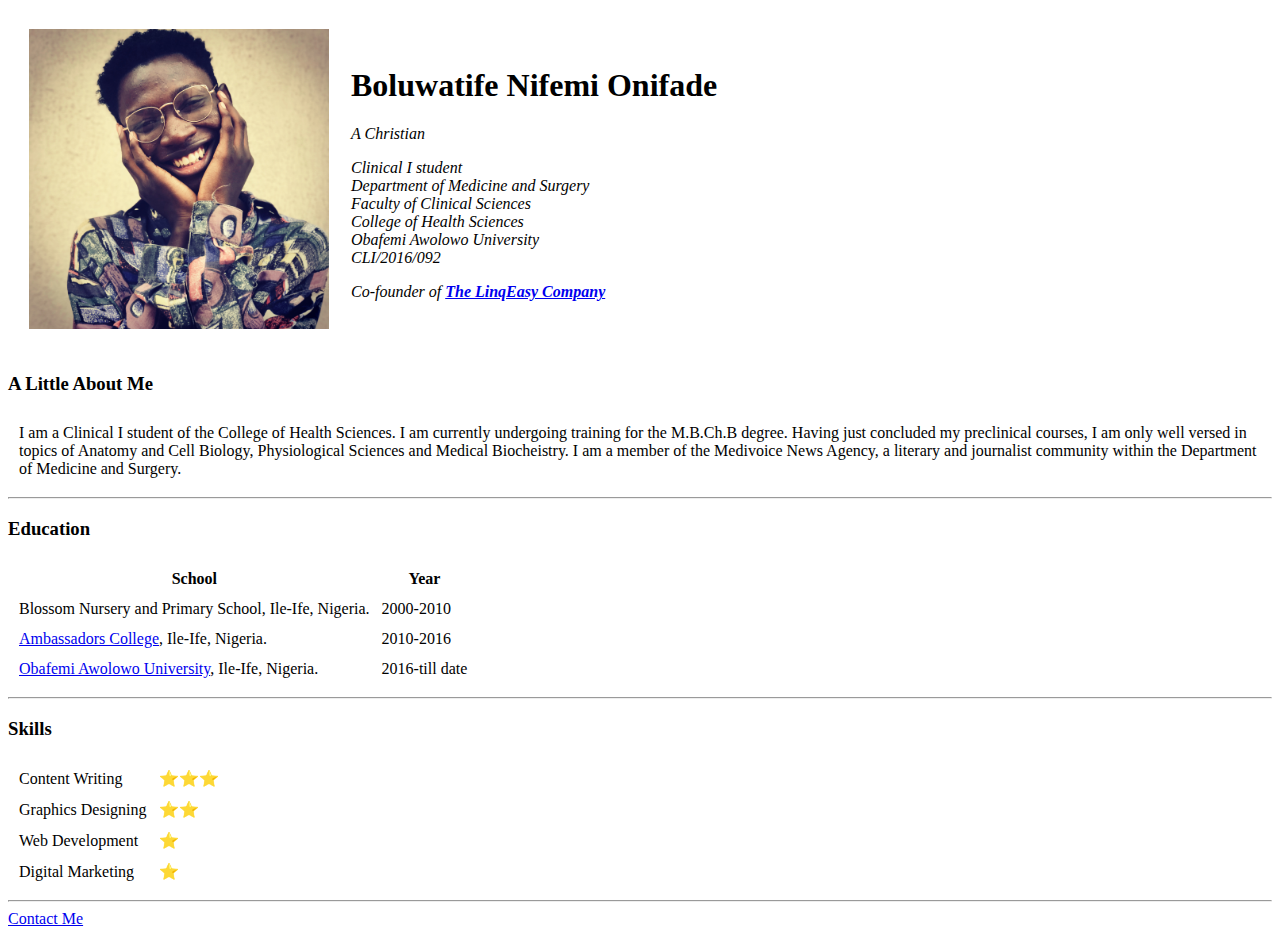
==== index.html @ 20abbe33 "Added the initial CV website files" ====
<!DOCTYPE html>
<html lang="en" dir="ltr">

<head>
  <meta charset="utf-8">
  <meta name="description" content="An autobiography of Boluwatife Onifade" />
  <title>Boluwatife's Personal Site✔</title>
</head>

<body>
  <table cellspacing="20">
    <tr>
      <td><img src="images/boluwatife.JPG" height="300" width="300" alt="A warm picture of Boluwatife Onifade"></td>
      <td><h1>Boluwatife Nifemi Onifade</h1>
      <p><em>A Christian</em>
      <p><em>Clinical I student<br>Department of Medicine and Surgery <br> Faculty of Clinical Sciences <br>College of Health Sciences <br>Obafemi Awolowo University<br> CLI/2016/092</em></p>
      <p>
        <em>Co-founder of <strong><a href="https://linqeasy.com/">The LinqEasy Company</a></strong></em>
      </p></td>
    </tr>
  </table>
  <h3>A Little About Me</h3>
  <table cellspacing="10">
    <tr>
      <td>I am a Clinical I student of the College of Health Sciences. I am currently undergoing training for the M.B.Ch.B degree. Having just concluded my preclinical courses, I am only well versed in topics of Anatomy and Cell Biology, Physiological Sciences and Medical Biocheistry. I am a member of the Medivoice News Agency, a literary and journalist community within the Department of Medicine and Surgery.</td>
    </tr>
  </table>
  <hr>
  <h3>Education</h3>
  <table cellspacing="10">
    <thead>
      <tr>
        <th>School</th>
        <th>Year</th>
      </tr>
    </thead>
    <tbody>
      <tr>
        <td>Blossom Nursery and Primary School, Ile-Ife, Nigeria.</td>
        <td>2000-2010</td>
      </tr>
      <tr>
        <td><a href="http://ambassadorscollege.com.ng/">Ambassadors College</a>, Ile-Ife, Nigeria.</td>
        <td>2010-2016</td>
      </tr>
      <tr>
        <td><a href="https://oauife.edu.ng/">Obafemi Awolowo University</a>, Ile-Ife, Nigeria.</td>
        <td>2016-till date</td>
      </tr>
    </tbody>
  </table>

  <hr>
  
  <h3>Skills</h3>
  <table cellspacing="10">
        <tr>
          <td>Content Writing</td>
          <td>⭐⭐⭐</td>
        </tr>
        <tr>
          <td>Graphics Designing</td>
          <td>⭐⭐</td>
        </tr>
        <tr>
          <td>Web Development</td>
          <td>⭐</td>
        </tr>
        <tr>
          <td>Digital Marketing</td>
          <td>⭐</td>
        </tr>
  </table>

  <hr>
  <a href="contact-me.html" target="_blank">Contact Me</a>
</body>

</html>
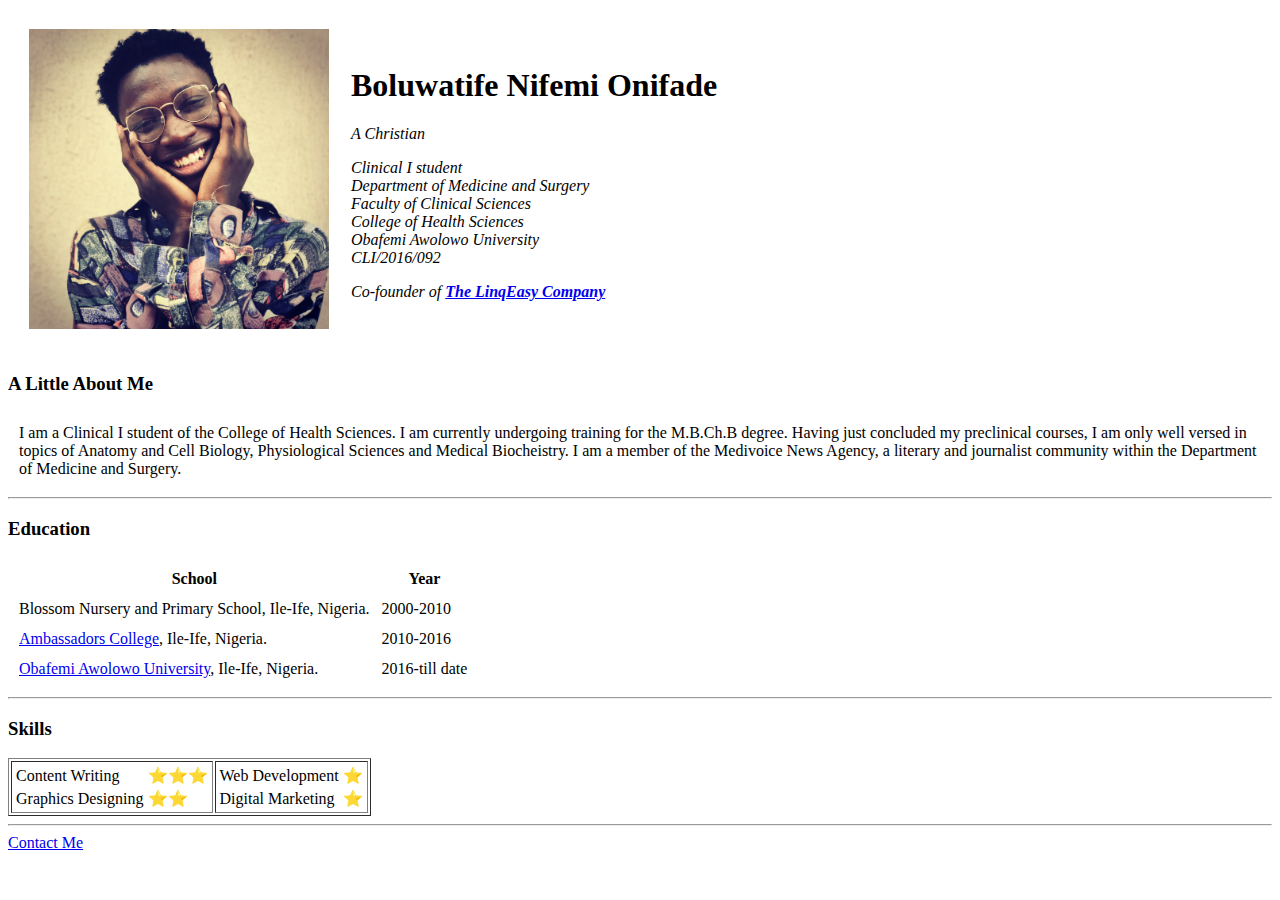
==== commit ecfe181c: "uploaded the index file" ====
--- a/index.html
+++ b/index.html
@@ -51,24 +51,30 @@
   </table>
 
   <hr>
-  
+
   <h3>Skills</h3>
-  <table cellspacing="10">
+  <table border="1">
         <tr>
-          <td>Content Writing</td>
-          <td>⭐⭐⭐</td>
-        </tr>
-        <tr>
-          <td>Graphics Designing</td>
-          <td>⭐⭐</td>
-        </tr>
-        <tr>
-          <td>Web Development</td>
-          <td>⭐</td>
-        </tr>
-        <tr>
-          <td>Digital Marketing</td>
-          <td>⭐</td>
+          <td><table>
+            <tr>
+              <td>Content Writing</td>
+              <td>⭐⭐⭐</td>
+            </tr>
+            <tr>
+              <td>Graphics Designing</td>
+              <td>⭐⭐</td>
+            </tr>
+          </table></td>
+          <td><table>
+            <tr>
+              <td>Web Development</td>
+              <td>⭐</td>
+            </tr>
+            <tr>
+              <td>Digital Marketing</td>
+              <td>⭐</td>
+            </tr>
+          </table></td>
         </tr>
   </table>
 
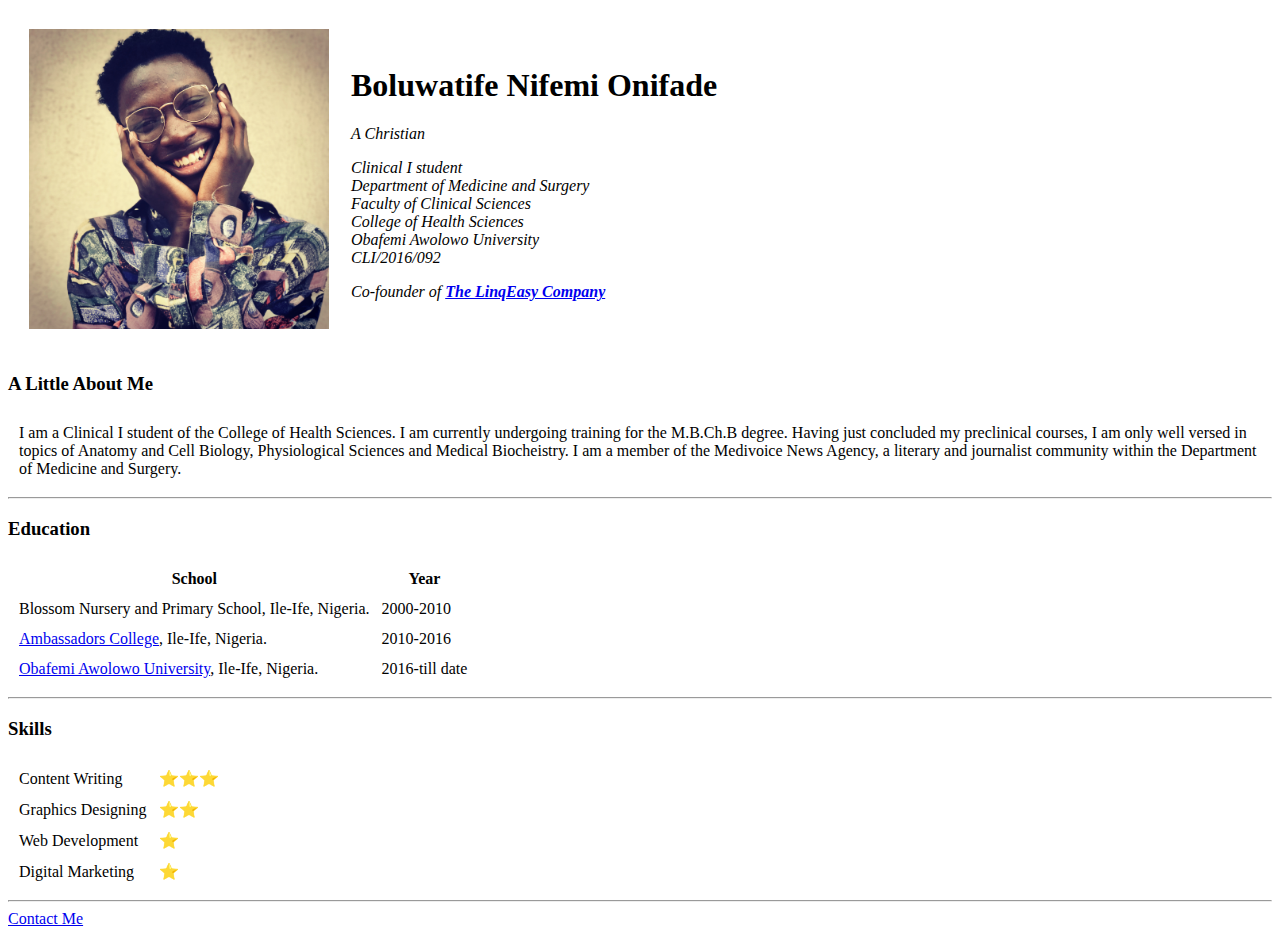
==== commit 378bd381: "I updated my index file" ====
--- a/index.html
+++ b/index.html
@@ -53,9 +53,7 @@
   <hr>
 
   <h3>Skills</h3>
-  <table border="1">
-        <tr>
-          <td><table>
+  <table cellspacing="10">
             <tr>
               <td>Content Writing</td>
               <td>⭐⭐⭐</td>
@@ -64,8 +62,6 @@
               <td>Graphics Designing</td>
               <td>⭐⭐</td>
             </tr>
-          </table></td>
-          <td><table>
             <tr>
               <td>Web Development</td>
               <td>⭐</td>
@@ -74,8 +70,6 @@
               <td>Digital Marketing</td>
               <td>⭐</td>
             </tr>
-          </table></td>
-        </tr>
   </table>
 
   <hr>
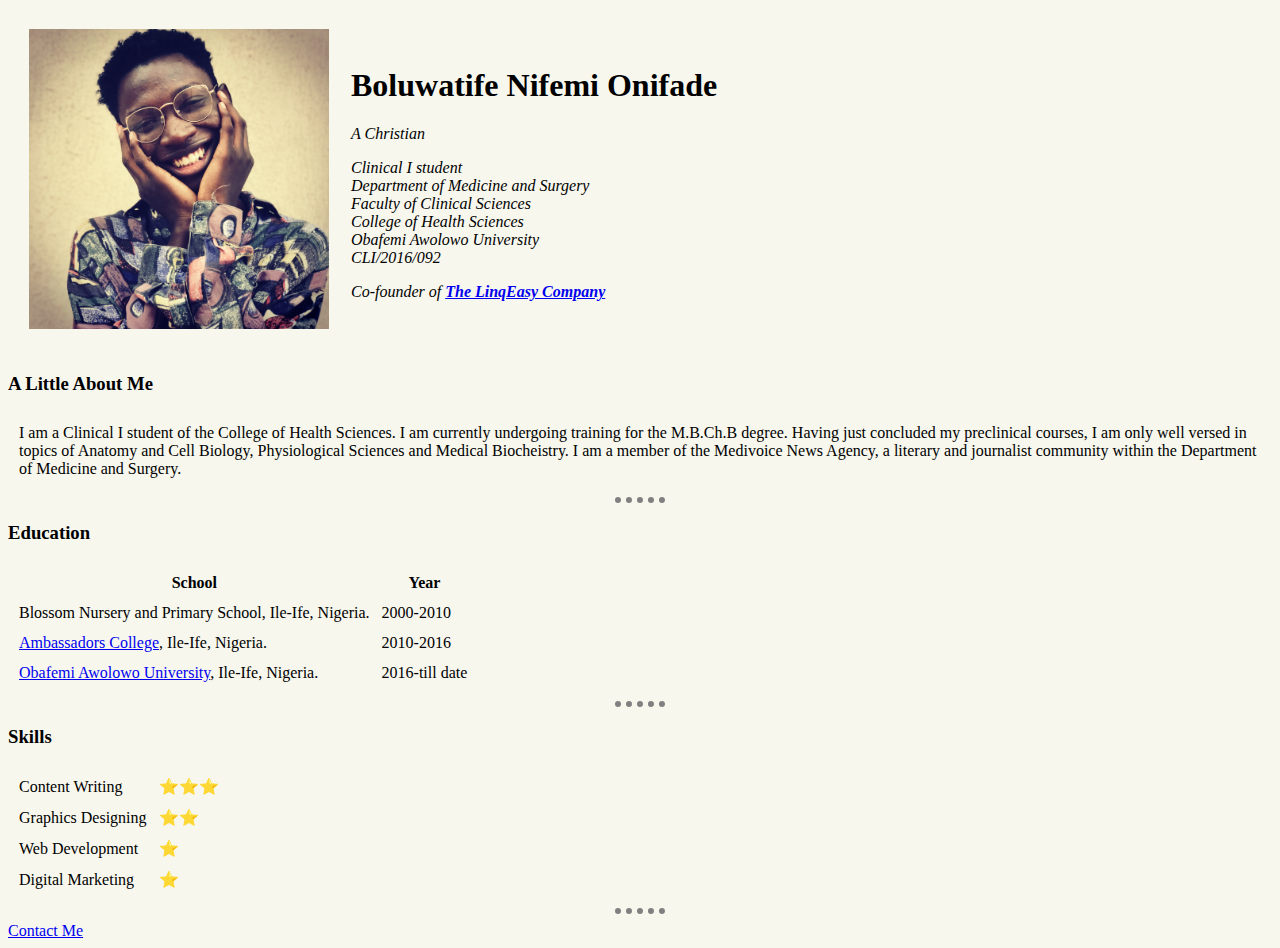
==== commit e9c086ab: "added my first css styles" ====
--- a/index.html
+++ b/index.html
@@ -5,6 +5,19 @@
   <meta charset="utf-8">
   <meta name="description" content="An autobiography of Boluwatife Onifade" />
   <title>Boluwatife's Personal Site✔</title>
+  <style>
+    body{
+      background-color: #f7f7ee;
+    }
+
+    hr{
+      border-style: none;
+      border-top-style: dotted;
+      border-color: grey;
+      border-width: 6px;
+      width: 4%;
+    }
+  </style>
 </head>
 
 <body>
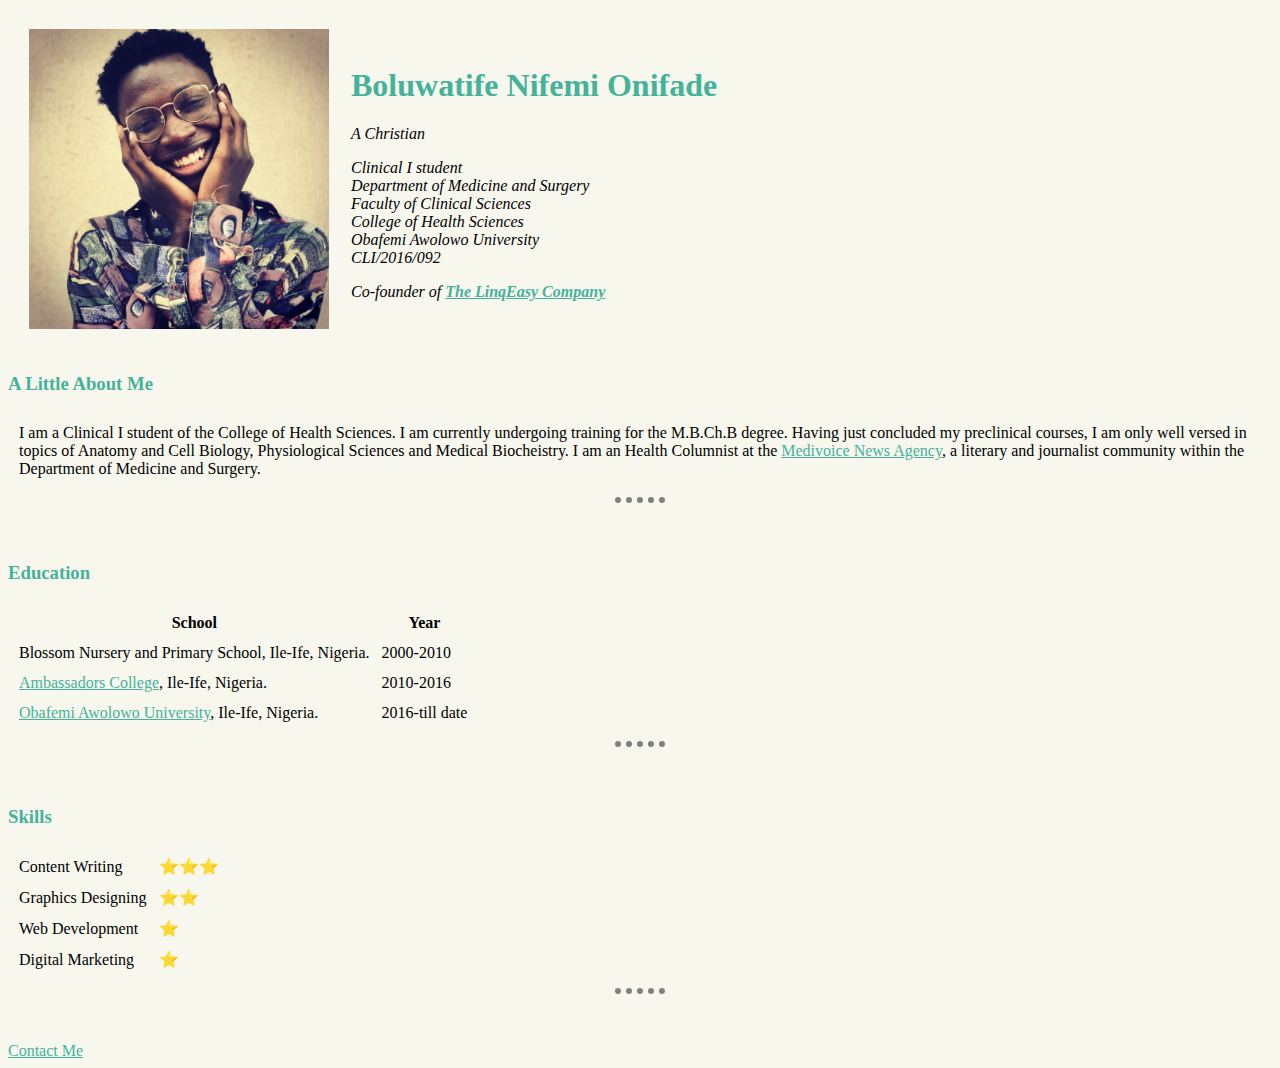
==== commit f65e6b08: "Added heading, link colors & hr padding" ====
--- a/index.html
+++ b/index.html
@@ -5,19 +5,7 @@
   <meta charset="utf-8">
   <meta name="description" content="An autobiography of Boluwatife Onifade" />
   <title>Boluwatife's Personal Site✔</title>
-  <style>
-    body{
-      background-color: #f7f7ee;
-    }
-
-    hr{
-      border-style: none;
-      border-top-style: dotted;
-      border-color: grey;
-      border-width: 6px;
-      width: 4%;
-    }
-  </style>
+  <link rel="stylesheet" href="css/styles.css">
 </head>
 
 <body>
@@ -28,14 +16,14 @@
       <p><em>A Christian</em>
       <p><em>Clinical I student<br>Department of Medicine and Surgery <br> Faculty of Clinical Sciences <br>College of Health Sciences <br>Obafemi Awolowo University<br> CLI/2016/092</em></p>
       <p>
-        <em>Co-founder of <strong><a href="https://linqeasy.com/">The LinqEasy Company</a></strong></em>
+        <em>Co-founder of <strong><a href="https://linqeasy.com/" target="_blank">The LinqEasy Company</a></strong></em>
       </p></td>
     </tr>
   </table>
   <h3>A Little About Me</h3>
   <table cellspacing="10">
     <tr>
-      <td>I am a Clinical I student of the College of Health Sciences. I am currently undergoing training for the M.B.Ch.B degree. Having just concluded my preclinical courses, I am only well versed in topics of Anatomy and Cell Biology, Physiological Sciences and Medical Biocheistry. I am a member of the Medivoice News Agency, a literary and journalist community within the Department of Medicine and Surgery.</td>
+      <td>I am a Clinical I student of the College of Health Sciences. I am currently undergoing training for the M.B.Ch.B degree. Having just concluded my preclinical courses, I am only well versed in topics of Anatomy and Cell Biology, Physiological Sciences and Medical Biocheistry. I am an Health Columnist at the <a href="https://themedivoiceoau.wordpress.com/" target="_blank">Medivoice News Agency</a>, a literary and journalist community within the Department of Medicine and Surgery.</td>
     </tr>
   </table>
   <hr>
@@ -53,11 +41,11 @@
         <td>2000-2010</td>
       </tr>
       <tr>
-        <td><a href="http://ambassadorscollege.com.ng/">Ambassadors College</a>, Ile-Ife, Nigeria.</td>
+        <td><a href="http://ambassadorscollege.com.ng/" target="_blank">Ambassadors College</a>, Ile-Ife, Nigeria.</td>
         <td>2010-2016</td>
       </tr>
       <tr>
-        <td><a href="https://oauife.edu.ng/">Obafemi Awolowo University</a>, Ile-Ife, Nigeria.</td>
+        <td><a href="https://oauife.edu.ng/" target="_blank">Obafemi Awolowo University</a>, Ile-Ife, Nigeria.</td>
         <td>2016-till date</td>
       </tr>
     </tbody>
--- a/css/styles.css
+++ b/css/styles.css
@@ -0,0 +1,40 @@
+body{
+  background-color: #f7f7ee;
+}
+
+h1{
+  color: #45b29a;
+}
+
+h3{
+  color: #45b29a;
+}
+
+hr{
+  border-style: none;
+  border-top-style: dotted;
+  border-color: grey;
+  border-width: 6px;
+  width: 4%;
+  padding: 20px 0;
+}
+
+/* unvisited link */
+a:link {
+  color: #45b29a;
+}
+
+/* visited link */
+a:visited {
+  color: #17706e;
+}
+
+/* mouse over link */
+a:hover {
+  color: #b6eb7a;
+}
+
+/* selected link */
+a:active {
+  color: #17706e;
+}
